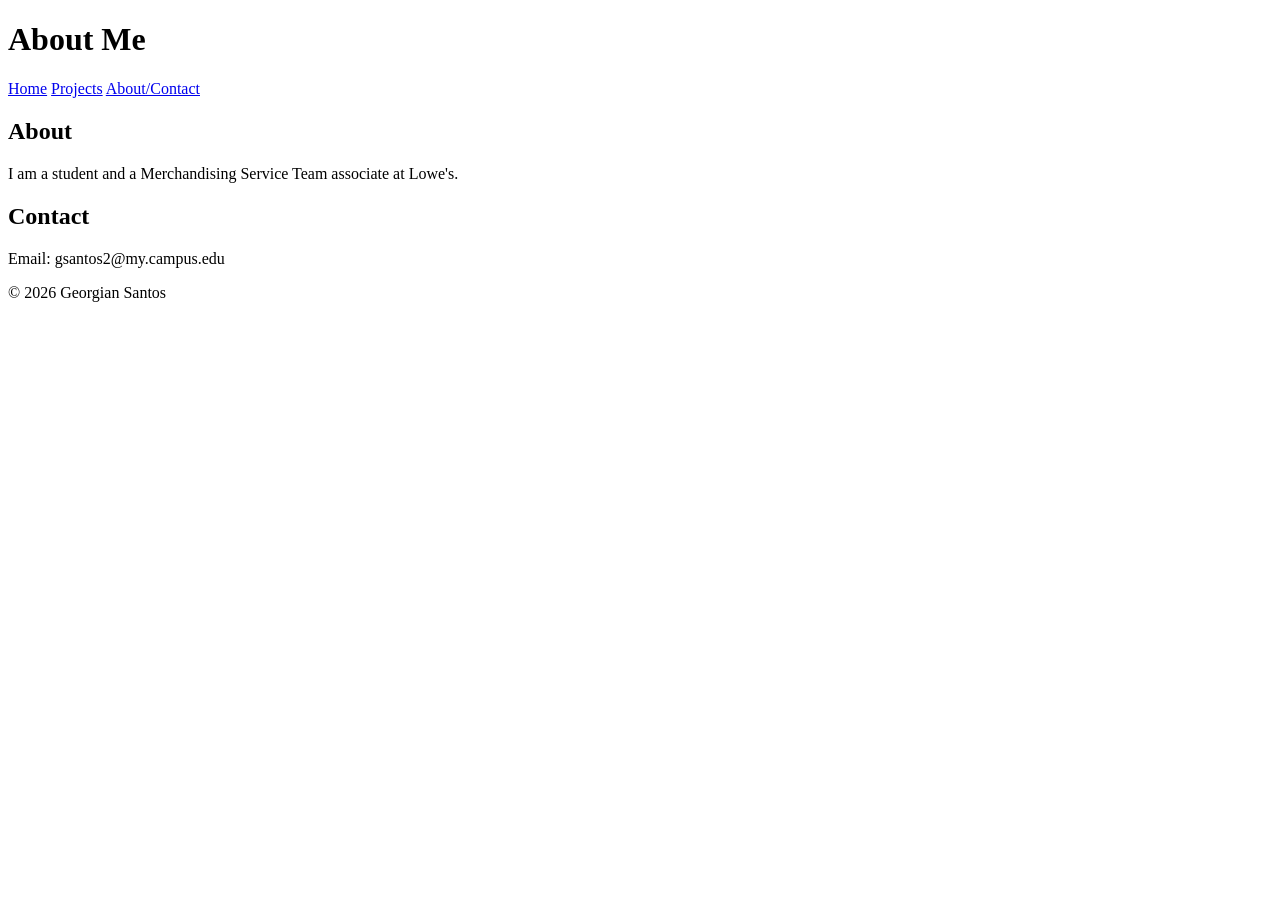
==== about.html @ 2e03d185 "Completed portfolio website assignment" ====
<!DOCTYPE html>
<html lang="en">
<head>
    <meta charset="UTF-8">
    <meta name="viewport" content="width=device-width, initial-scale=1.0">
    <title>About & Contact | Georgian Santos</title>
</head>
<body>

<header>
    <h1>About Me</h1>

    <nav>
    <a href="index.html">Home</a> 
    <a href="projects.html">Projects</a> 
    <a href="about.html">About/Contact</a>
    </nav>
</header>

<main>
    <section>
        <h2>About</h2>
        <p>I am a student and a Merchandising Service Team associate at Lowe's.</p>
    </section>

    <section>
        <h2>Contact</h2>
        <p>Email: gsantos2@my.campus.edu</p>
    </section>
</main>

<footer>
    <p>&copy; 2026 Georgian Santos</p>
</footer>

</body>
</html>
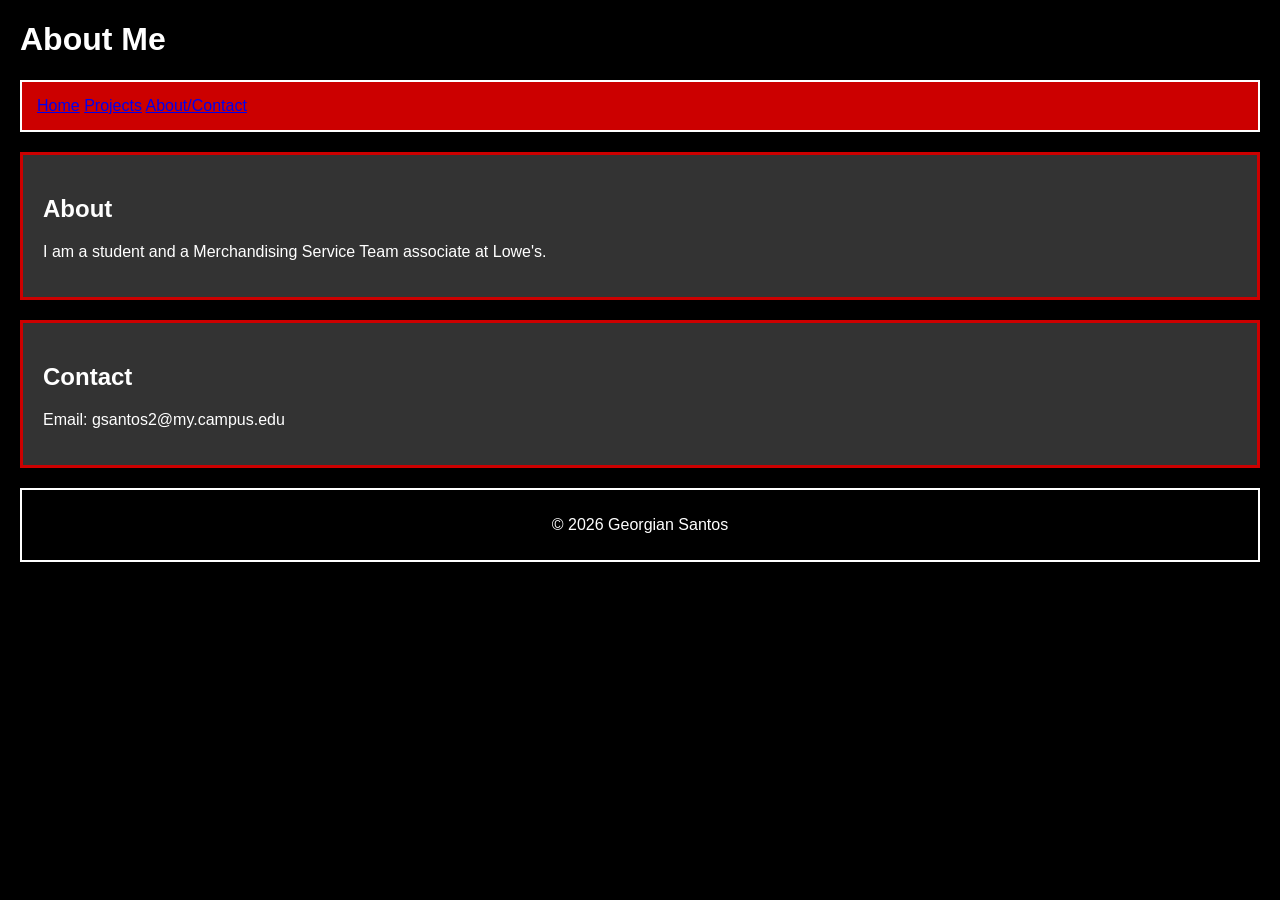
==== commit f2d17367: "Added CSS styling to portfolio website" ====
--- a/about.html
+++ b/about.html
@@ -4,6 +4,7 @@
     <meta charset="UTF-8">
     <meta name="viewport" content="width=device-width, initial-scale=1.0">
     <title>About & Contact | Georgian Santos</title>
+    <link rel="stylesheet" href="styles.css">
 </head>
 <body>
 
@@ -18,12 +19,12 @@
 </header>
 
 <main>
-    <section>
+    <section class="content-box">
         <h2>About</h2>
         <p>I am a student and a Merchandising Service Team associate at Lowe's.</p>
     </section>
 
-    <section>
+    <section class="content-box">
         <h2>Contact</h2>
         <p>Email: gsantos2@my.campus.edu</p>
     </section>
--- a/styles.css
+++ b/styles.css
@@ -0,0 +1,44 @@
+/* Type Selector */
+body {
+    font-family: Arial, sans-serif;
+    background-color: #000000;
+    color: #ffffff;
+    margin: 20px;
+}
+
+/* Type Selector */
+nav {
+    background-color: #cc0000;
+    padding: 15px;
+    border: 2px solid white;
+}
+
+/* ID Selector */
+#main-title {
+    color: #cc0000;
+    text-align: center;
+}
+
+/* Class Selector */
+.content-box {
+    background-color: #333333;
+    padding: 20px;
+    margin: 20px 0;
+    border: 3px solid #cc0000;
+}
+
+/* Class Selector */
+.project-card {
+    background-color: #333333;
+    padding: 15px;
+    margin: 15px 0;
+    border: 2px solid #cc0000;
+}
+
+/* Type Selector */
+footer {
+    margin-top: 20px;
+    padding: 10px;
+    border: 2px solid white;
+    text-align: center;
+}
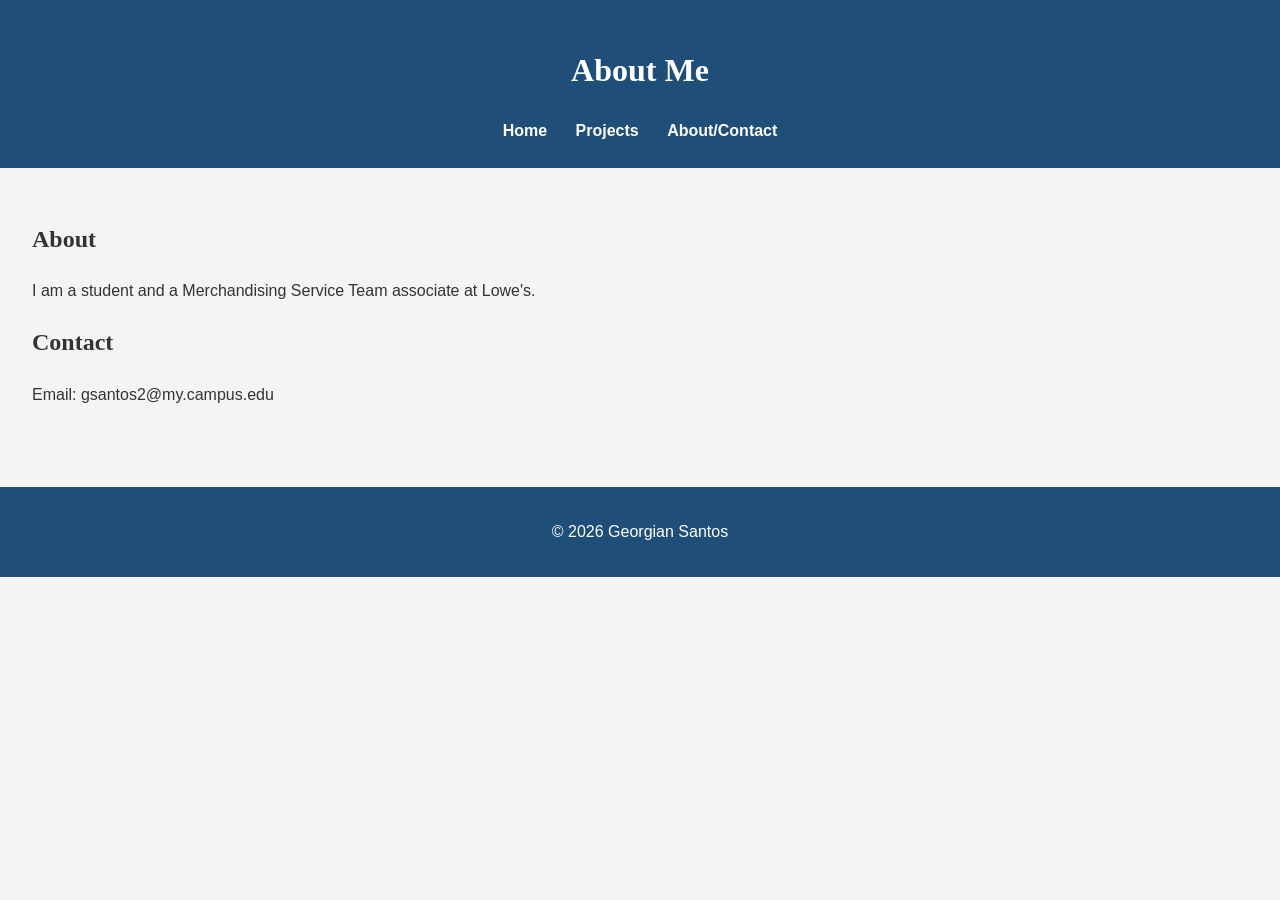
==== commit c0f89a8d: "Add id to main header in about.html" ====
--- a/about.html
+++ b/about.html
@@ -8,7 +8,7 @@
 </head>
 <body>
 
-<header>
+<header id="main-header">
     <h1>About Me</h1>
 
     <nav>
--- a/styles.css
+++ b/styles.css
@@ -1,44 +1,110 @@
 /* Type Selector */
 body {
-    font-family: Arial, sans-serif;
-    background-color: #000000;
-    color: #ffffff;
-    margin: 20px;
+    font-family: 'Poppins', sans-serif;
+    background-color: #f4f4f4;
+    color: #333333;
+    margin: 0;
+    line-height: 1.6;
 }
 
 /* Type Selector */
-nav {
-    background-color: #cc0000;
-    padding: 15px;
-    border: 2px solid white;
+
+h1, h2, h3 {
+    font-family: 'Merriweather', serif;
 }
 
 /* ID Selector */
-#main-title {
-    color: #cc0000;
+
+#main-header {
+    background-color: #1f4e79;
+    color: white;
     text-align: center;
+    padding: 24px;
+}
+
+/* Navigation */
+
+nav {
+    margin-top: 16px;
+}
+
+nav a {
+    color: white;
+    text-decoration: none;
+    margin: 0 12px;
+    font-weight: bold;
+}
+
+nav a:hover {
+    text-decoration: underline;
+}
+
+/* Main Content */
+
+main {
+    padding: 32px;
 }
 
 /* Class Selector */
-.content-box {
-    background-color: #333333;
-    padding: 20px;
-    margin: 20px 0;
-    border: 3px solid #cc0000;
+
+.projects-grid {
+    display: flex;
+    gap: 24px;
+    flex-wrap: wrap;
 }
 
-/* Class Selector */
 .project-card {
-    background-color: #333333;
-    padding: 15px;
-    margin: 15px 0;
-    border: 2px solid #cc0000;
+    background-color: white;
+    padding: 24px;
+    border-radius: 8px;
+    box-shadow: 0 2px 8px rgba(0,0,0,0.1);
+    flex: 1 1 300px;
 }
 
-/* Type Selector */
+.project-card h3 {
+    color: #1f4e79;
+}
+
+/* Footer */
+
 footer {
-    margin-top: 20px;
-    padding: 10px;
-    border: 2px solid white;
+    background-color: #1f4e79;
+    color: white;
     text-align: center;
-}+    padding: 16px;
+    margin-top: 32px;
+}
+
+/* Tablet */
+
+@media screen and (max-width: 768px) {
+
+    nav {
+        display: flex;
+        flex-direction: column;
+        gap: 8px;
+    }
+
+    .projects-grid {
+        flex-direction: column;
+    }
+
+}
+
+/* Mobile */
+
+@media screen and (max-width: 320px) {
+
+    main {
+        padding: 16px;
+    }
+
+    .project-card {
+        padding: 16px;
+    }
+
+    body {
+        font-size: 14px;
+    }
+
+}
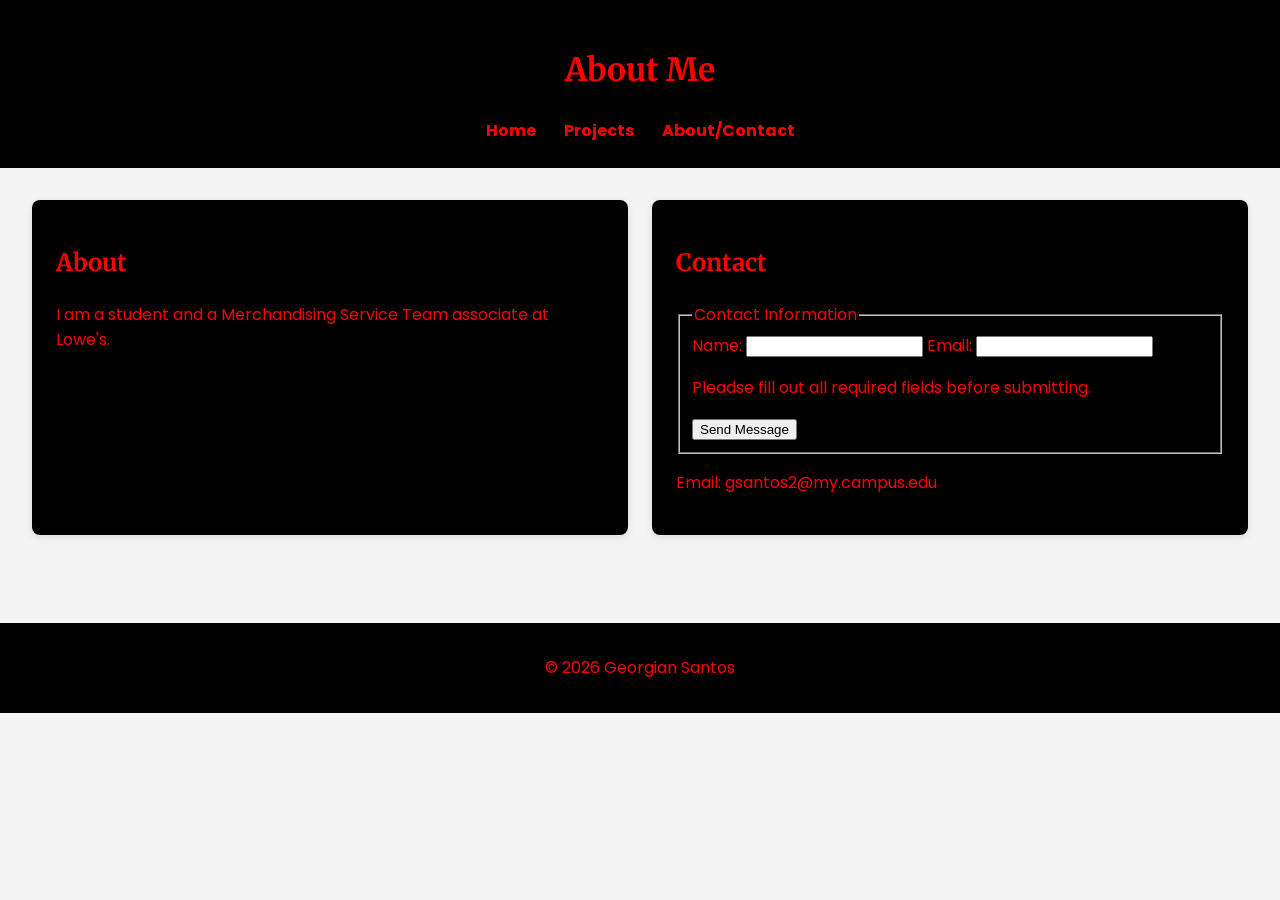
==== commit e5168eac: "Implement contact form in about.html Added a contact form with required fields for name and email." ====
--- a/about.html
+++ b/about.html
@@ -19,6 +19,8 @@
 </header>
 
 <main>
+    <div class="about-grid">
+        
     <section class="content-box">
         <h2>About</h2>
         <p>I am a student and a Merchandising Service Team associate at Lowe's.</p>
@@ -26,8 +28,26 @@
 
     <section class="content-box">
         <h2>Contact</h2>
+
+        <form>
+            <fieldset>
+                <legend>Contact Information</legend>
+
+                    <label for="name">Name:</label>
+                    <input type="text" id="name" name="name" required>
+
+                    <label for="email">Email:</label>
+                    <input type="email" id="email" required>
+            </textarea>
+                    <p class="error=message">Pleadse fill out all required fields before submitting.</p>
+
+                    <button type="submit">Send Message</button>
+            </fieldset>
+        </form>
         <p>Email: gsantos2@my.campus.edu</p>
     </section>
+        
+    </div>
 </main>
 
 <footer>
--- a/styles.css
+++ b/styles.css
@@ -1,51 +1,91 @@
-/* Type Selector */
+/* Google Fonts */
+@import url('https://fonts.googleapis.com/css2?family=Poppins:wght@300;400;600&family=Merriweather:wght@400;700&display=swap');
+
+/* ======================
+   General Styles
+====================== */
+
 body {
     font-family: 'Poppins', sans-serif;
     background-color: #f4f4f4;
-    color: #333333;
+    color: #FF0000;
     margin: 0;
     line-height: 1.6;
 }
 
-/* Type Selector */
-
-h1, h2, h3 {
+h1,
+h2,
+h3 {
     font-family: 'Merriweather', serif;
 }
 
-/* ID Selector */
+/* ======================
+   Header & Navigation
+====================== */
 
 #main-header {
-    background-color: #1f4e79;
-    color: white;
+    background-color: #000000;
+    color: #FF0000;
     text-align: center;
     padding: 24px;
 }
-
-/* Navigation */
 
 nav {
     margin-top: 16px;
 }
 
 nav a {
-    color: white;
+    color: #FF0000;
     text-decoration: none;
     margin: 0 12px;
     font-weight: bold;
+}
+
+.profile-image {
+    width: 100%;
+    max-width: 250px;
+    height: auto;
+    display: block;
+    margin: 20px auto;
 }
 
 nav a:hover {
     text-decoration: underline;
 }
 
-/* Main Content */
+/* ======================
+   Main Content
+====================== */
 
 main {
     padding: 32px;
 }
 
-/* Class Selector */
+.content-box {
+    background-color: #000000;
+    padding: 24px;
+    margin-bottom: 24px;
+    border-radius: 8px;
+    box-shadow: 0 2px 8px rgba(0, 0, 0, 0.1);
+}
+
+/* ======================
+   About Page Layout
+====================== */
+
+.about-grid {
+    display: flex;
+    gap: 24px;
+    flex-wrap: wrap;
+}
+
+.about-grid .content-box {
+    flex: 1 1 300px;
+}
+
+/* ======================
+   Projects Page Layout
+====================== */
 
 .projects-grid {
     display: flex;
@@ -54,28 +94,32 @@
 }
 
 .project-card {
-    background-color: white;
+    background-color: #000000;
     padding: 24px;
     border-radius: 8px;
-    box-shadow: 0 2px 8px rgba(0,0,0,0.1);
+    box-shadow: 0 2px 8px rgba(0, 0, 0, 0.1);
     flex: 1 1 300px;
 }
 
 .project-card h3 {
-    color: #1f4e79;
+    color: #FF0000;
 }
 
-/* Footer */
+/* ======================
+   Footer
+====================== */
 
 footer {
-    background-color: #1f4e79;
-    color: white;
+    background-color: #000000;
+    color: #ff0202;
     text-align: center;
     padding: 16px;
     margin-top: 32px;
 }
 
-/* Tablet */
+/* ======================
+   Tablet
+====================== */
 
 @media screen and (max-width: 768px) {
 
@@ -85,26 +129,32 @@
         gap: 8px;
     }
 
+    .about-grid,
     .projects-grid {
         flex-direction: column;
     }
 
+    main {
+        padding: 24px;
+    }
 }
 
-/* Mobile */
+/* ======================
+   Mobile
+====================== */
 
 @media screen and (max-width: 320px) {
+
+    body {
+        font-size: 14px;
+    }
 
     main {
         padding: 16px;
     }
 
+    .content-box,
     .project-card {
         padding: 16px;
     }
-
-    body {
-        font-size: 14px;
-    }
-
 }
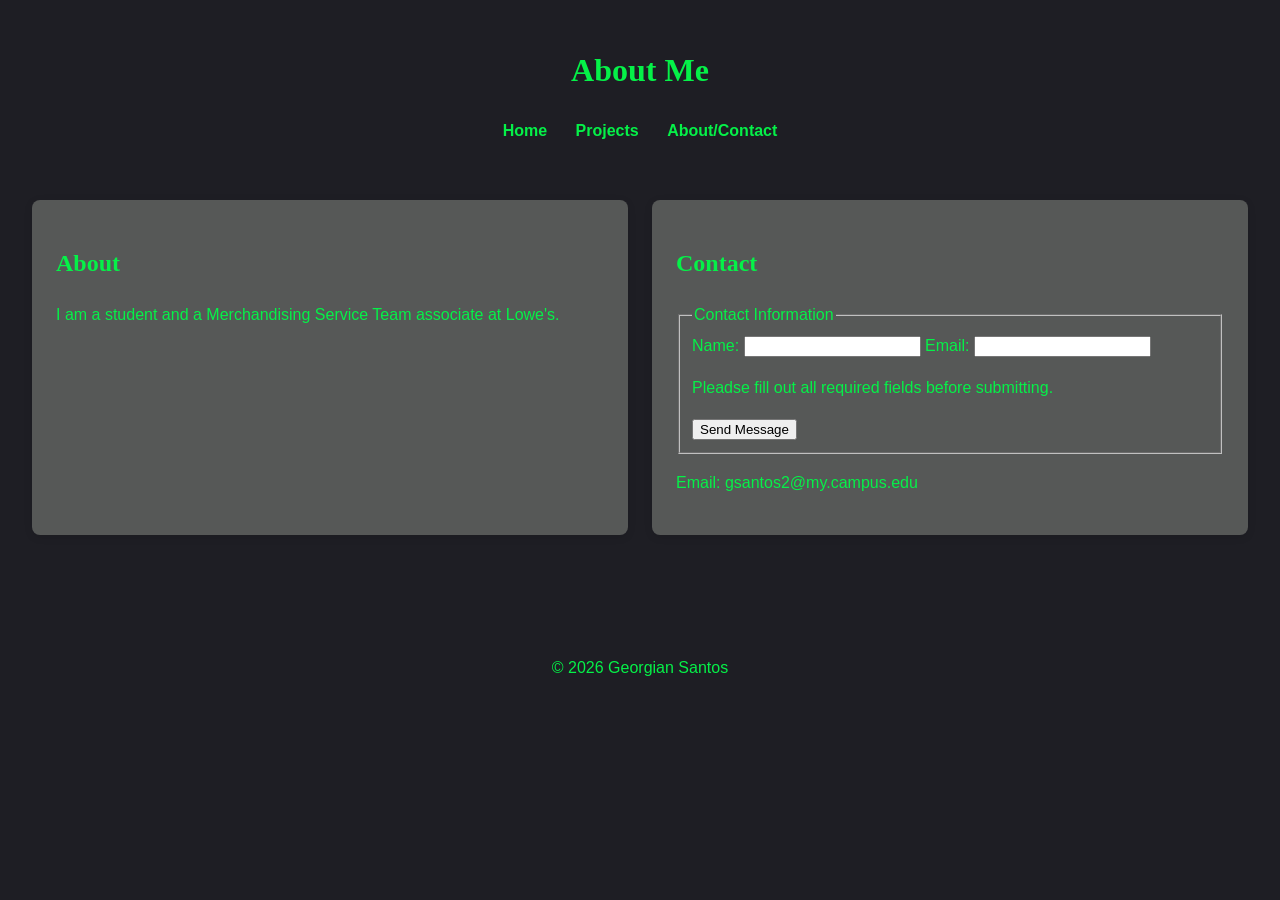
==== commit b97ca6ef: "Add script tag to include script.js" ====
--- a/about.html
+++ b/about.html
@@ -54,5 +54,7 @@
     <p>&copy; 2026 Georgian Santos</p>
 </footer>
 
+<script src="script.js">
+</script>
 </body>
 </html>
--- a/styles.css
+++ b/styles.css
@@ -1,3 +1,9 @@
+:root{
+   --primary: #05f148; /* 30%: text, header */
+   --accent: #565857; /* 10%: boarders, highlights */
+   --neutral: #1E1E24; /* 60% page background*/
+}
+
 /* Google Fonts */
 @import url('https://fonts.googleapis.com/css2?family=Poppins:wght@300;400;600&family=Merriweather:wght@400;700&display=swap');
 
@@ -7,8 +13,8 @@
 
 body {
     font-family: 'Poppins', sans-serif;
-    background-color: #f4f4f4;
-    color: #FF0000;
+    background-color: var(--neutral);
+    color: var(--primary);
     margin: 0;
     line-height: 1.6;
 }
@@ -24,8 +30,8 @@
 ====================== */
 
 #main-header {
-    background-color: #000000;
-    color: #FF0000;
+    background-color: var(--neutral);
+    color: var(--primary);
     text-align: center;
     padding: 24px;
 }
@@ -35,18 +41,10 @@
 }
 
 nav a {
-    color: #FF0000;
+    color: var(--primary);
     text-decoration: none;
     margin: 0 12px;
     font-weight: bold;
-}
-
-.profile-image {
-    width: 100%;
-    max-width: 250px;
-    height: auto;
-    display: block;
-    margin: 20px auto;
 }
 
 nav a:hover {
@@ -62,7 +60,7 @@
 }
 
 .content-box {
-    background-color: #000000;
+    background-color: var(--accent);
     padding: 24px;
     margin-bottom: 24px;
     border-radius: 8px;
@@ -94,7 +92,7 @@
 }
 
 .project-card {
-    background-color: #000000;
+    background-color: var(--accent);
     padding: 24px;
     border-radius: 8px;
     box-shadow: 0 2px 8px rgba(0, 0, 0, 0.1);
@@ -102,7 +100,7 @@
 }
 
 .project-card h3 {
-    color: #FF0000;
+    color: var(--primary);
 }
 
 /* ======================
@@ -110,11 +108,20 @@
 ====================== */
 
 footer {
-    background-color: #000000;
-    color: #ff0202;
+    background-color: var(--neutral);
+    color: var(--primary);
     text-align: center;
     padding: 16px;
     margin-top: 32px;
+}
+
+#main-header.dark-theme {
+   background-color: #222;
+   color: white;
+}
+
+#main-header.dark-theme a {
+   color: white;
 }
 
 /* ======================
@@ -158,3 +165,13 @@
         padding: 16px;
     }
 }
+
+.profile-image {
+    display: block;
+    margin: 20px auto;
+    width: 300px;
+    max-width: 100%;
+    height: auto;
+    border-radius: 10px;
+    border: 3px solid red;
+}
